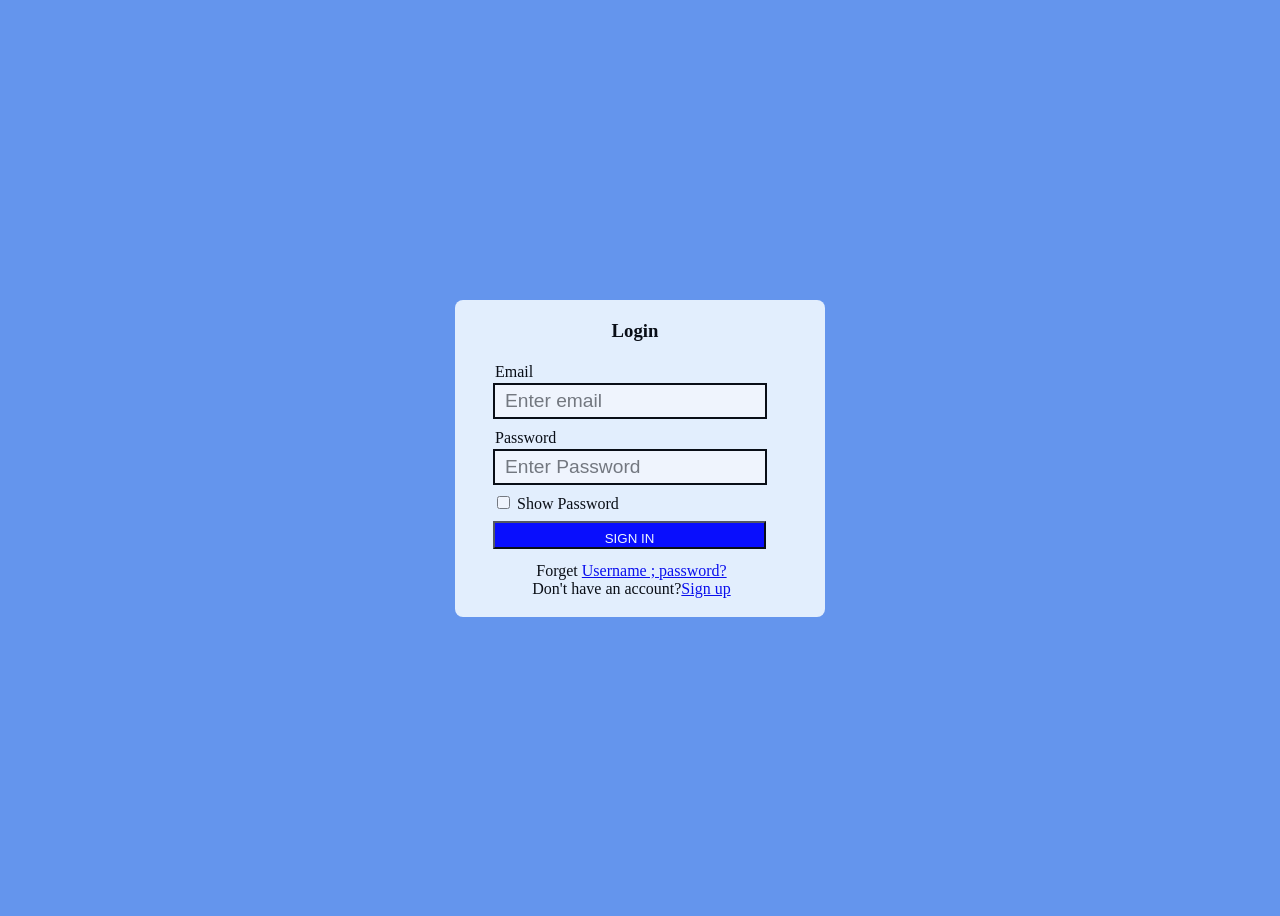
==== login.html @ 181df092 "login" ====
<!DOCTYPE html>
<html lang="en">
<head>
    <meta charset="UTF-8">
    <meta name="viewport" content="width=device-width, initial-scale=1.0">
    <title>Sign In</title>
    <link rel="stylesheet" href="style.css">
</head>
<body>

   
     <form autocomplete="off" class="form">
        
        <div class="signfrm" >
            <h3>Login</h3>
            
            <div class="label">
                <label for="email">Email</label>
                <input type="text" id="email" placeholder="Enter email">
            </div>
            <div class="label">
                <label for="pass">Password</label>
                <input type="password" id="pass" placeholder="Enter Password">
            </div>
            <div class="check">
                <input type="checkbox">
                <label>Show Password</label>
            </div>
            <div class="sign">
                <button>SIGN IN</button>
            </div>
            <div class="redirect">
                <label>Forget <a href="login.html">Username ; password?</a></label><br>
                <label>Don't have an account?<a href="index.html" target="_blank">Sign up</a></label>
            </div>
        </div>
    </form> 
    
  
    
<!--    
        <div class="container">
        <p class="para1">Lorem ipsum dolor sit dfdf sdfg sfd gsd gds g gd gd g sdfsdfgdd gdfgdgsdfg fdgsdgs gd  amet consectetur adipisicing elit. Fuga incidunt sequi repellendus beatae dicta voluptate sed, laboriosam culpa illo nemo iusto qui impedit labore eius accusamus dolor quis similique laborum?</p>
        <p class="para2">Lorem ipsum dolor sit amet consectetur adipisicing elit. Nostrum obcaecati impedit deserunt fugit consequuntur laborum dolorum incidunt. Harum minima cum maiores, laborum explicabo temporibus vero. Cupiditate maiores rerum quidem provident, quisquam molestias, animi doloremque amet, recusandae mollitia ullam accusantium hic magni repellat modi tempora dolore numquam cumque molestiae aliquid. Vitae?</p>
        <p class="para3">Lorem ipsum dolor sit amet consectetur adipisicing elit. Nostrum obcaecati impedit deserunt fugit consequuntur laborum dolorum incidunt. Harum minima cum maiores, laborum explicabo temporibus vero. Cupiditate maiores rerum quidem provident, quisquam molestias, animi doloremque amet, recusandae mollitia ullam accusantium hic magni repellat modi tempora dolore numquam cumque molestiae aliquid. Vitae?</p>
    </div> -->

<!-- <div class="container">
    <div class="box1"></div>
     <div class="box2"></div>
      <div class="box3"></div>
       <div class="box4"></div>
       </div> -->

<!--  


<div class="outerbox">
        <div class="box box7">1 </div>
                <div class="box box6">2</div>
        <div class="box box1">3</div>
        <div class="box box2">4</div>
        <div class="box box3">5</div>
        <div class="box box4">6</div>
        <div class="box box5">7</div>
     </div>
       <div class="container">
        <div class="para">
            <p>Lorem, ipsum dolor sit amet consectetur adipisicing elit. Quam inventore quibusdam consectetur porro dolores minima vitae saepe nemo molestiae eum adipisci fugiat enim, et qui necessitatibus minus eos sed consequatur!</p>
        </div>
        <p>Lorem, ipsum dolor sit amet consectetur adipisicing elit. Eius deserunt adipisci nemo, in nihil corporis veritatis consequuntur debitis facilis omnis aperiam accusamus, beatae, magni animi ad soluta. Ipsa, beatae eveniet?</p>

         
        <div class="para1">
            <p>Lorem ipsum dolor sit amet, consectetur adipisicing elit. Perspiciatis, aut sequi aliquam nihil numquam cupiditate reprehenderit eum ea dolorum amet distinctio impedit. Dignissimos iure deserunt ab inventore quod rerum eius?</p>
        </div>
        <div class="para">
            <p>Lorem ipsum dolor, sit amet consectetur adipisicing elit. At vero odio corporis! Nostrum ipsam ipsa facilis ea, impedit maiores voluptatem quas, quasi quidem tempore hic suscipit, voluptate iste temporibus cum?</p>
        </div>
        <div class="para">
            <p>Lorem ipsum dolor sit amet consectetur adipisicing elit. Distinctio molestias quas quibusdam asperiores neque. Ex quae ab illum quam alias totam natus eius illo officia nemo, cupiditate pariatur quibusdam neque.</p>
        </div>
        <div class="para">
            <p>Lorem ipsum, dolor sit amet consectetur adipisicing elit. Qui neque voluptatem ad blanditiis nam magni deserunt corrupti quidem iure autem saepe distinctio veritatis, aspernatur fugiat ea libero aliquam incidunt. Porro.</p>
        </div>
        <div class="para">
            <p>Lorem ipsum dolor sit, amet consectetur adipisicing elit. Adipisci quod animi quidem saepe, aliquid explicabo amet repellendus porro ad est ipsam quaerat odit quas id, alias nobis, ducimus voluptates quo.</p>
        </div>
        <div class="para">
            <p>Lorem ipsum, dolor sit amet consectetur adipisicing elit. Commodi saepe soluta pariatur sequi reprehenderit nam quas animi blanditiis, corrupti harum dignissimos molestiae error quibusdam id libero tempora magni. Voluptates, fuga!</p>
        </div>
        <div class="para">
            <p>Lorem ipsum dolor sit amet consectetur adipisicing elit. Ab doloremque, voluptatibus consequuntur error eius facilis sed maiores similique, at unde impedit! Placeat aliquam ex eaque iste dolorem vel labore aliquid.</p>
        </div>
        <div class="para">
            <p>Lorem ipsum dolor sit, amet consectetur adipisicing elit. Adipisci iste, beatae asperiores quod repudiandae, laudantium deleniti quo tempora repellat dignissimos delectus quos deserunt expedita quis, fugiat laboriosam vero assumenda omnis.</p>
        </div>
        <div class="para">
            <p>Lorem ipsum dolor, sit amet consectetur adipisicing elit. Eveniet dicta pariatur, accusantium rerum suscipit harum odio dignissimos a asperiores, ipsam quod laboriosam commodi doloribus, aliquid esse in perferendis ratione soluta!</p>
        </div>
       </div> -->



<!-- 
       <div class="layout">
        <div class="header">header</div>
        <div class="sidebar1">sidebar1</div>
        <div class="maincontent">maincontent</div>
        <div class="sidebar2">sidebar2</div>
        <div class="footer">footer</div>
       </div> -->

       <!-- <div class="square"></div> -->

       <!-- <div class="box"></div> -->
</body>
</html>
---- style.css ----
/* 
th{
    border-bottom: 2px solid;
    padding: 12px;
    margin: auto;
}


tr:nth-child(even){
    background-color: bisque;
}
td{
    border: 1px solid;
}



body{
    background:url("nature-mountain.jpg") ;
    background-size: cover;
   
}

.regform{
    width: 400px;
    margin:250px auto 250px;
    background-color: rgba(0,0,0,.5);
    color: white;
    padding: 10px 20px 30px;
    border-radius: 8px;
    font-size: 20px;

}

h3{
    text-align: center;
    color: orangered;
}

.textlabel input{
    width: 100%;
    font-size: 1.2em;
    box-shadow: 2px;
    border-color: aqua;
    border-radius: 8px;
    padding: 10px 10px;
    box-sizing: border-box;
    margin: 5px 10px 5px;
  

}
input:focus{
    background-color:forestgreen ;
}

input::after{
    background-color: red;
}

.btn{
    text-align: center;
}
button{
    background-color: dodgerblue;
    font-size: 20px;
    margin-top: 20px;
    padding: 15px 15px;
    width: 150px;
    border-radius: 8px;
    border: 1px solid #406077;
    box-shadow: 2px;
}
.radio input{
    accent-color: #83c85f;
    transform:scale(1.5)
  
} */


h3{
    text-align: center;
    width: 300px;
}



body{
    background-color: cornflowerblue;
}
.form{
    display: flex;
    justify-content: center;
    align-items: center;
    height: 100vh;
    
}
.babu{
   
    border-radius: 50%;


   
}

.signfrm{
    
    background-size: cover;
    background-position: 30px;
    opacity: 0.9;
    border-radius: 8px;
    width: 330px ;
    height: 300px;
    background-color: aliceblue;
    padding: 2px 10px 15px 30px;
  

}
.label label{
    display: block;
    padding: 2px;
}
div{
    margin: 8px;
}

.label input{
    width: 250px;
    font-size: 1.2em;
    border: 2px solid  ;
    box-shadow: 2px;
    padding: 5px 10px;

}

input:focus{
    background-color: rgb(214, 126, 126);
}

.redirect{
    width: 273px;
    padding:5px 20px 5px 2px;
    text-align: center;
}

.redirect label{
    margin-top: 25px;
}

button{
    color: white;
    width: 273px;
    background-color: blue;
    padding-top:8px;

 
       
} 
/* 
.bluebox{
    background-color: cornflowerblue;
    width: 300px;
    height: 300px;
    
}
.greenbox{
    background-color: green;
    width: 100px;
    height: 100px;

   

} */

/* .para1{
    background-color: aqua;
}
.para2{
    background-color: rgb(150, 40, 240);
}
.para3{
    background-color: rgba(191, 231, 46,0.8);
}

@media (min-width:801px){
    .container p{
        width: 30%;
        float: left;
        padding: 10px;
    }
} */

/* .container{
    background-color: gray;
    min-height: 400px;
    display: flex;
    justify-content: center;
    align-items: center;
   
}
div div{
    height: 200px;
    width: 150px;
    border: 2px solid white;
    background:linear-gradient(180deg ,blue,green ,yellow)
    

}
.box2{
 
    
}
.box3{
  
    
} */

/* body{
    background-color: rgb(233, 175, 89);
    
}

.container{
    display: grid;
    grid-template-columns: repeat(auto-fill,minmax(200px,1fr));
    grid-template-rows:1fr 2fr 1fr;
    gap: 20px;
}

.para{
    background-color: rgb(109, 109, 224);
    padding: 1rem;
   
}

.outerbox{
    display: grid;
    grid-template-columns:repeat(3,1fr);
    grid-template-rows: 100px 200px 100px;
    gap: 20px;
    margin: 20px;
    align-items: stretch;
   

}
.box{
    background-color: aqua;
    color: white;
    font-size: 2rem;
    display: grid;
    justify-content: center;
    align-items: center; 
   
  

} */
/* 
.layout{
    display: grid;
    grid-template-columns:repeat(5,1fr);
    grid-template-areas: 
    "h h h h h"
    "sb1 m m m sb2"
    "f f f f f";
   grid-template-rows: 10vh 80vh 10vh;
}

.layout div{
    
   display: grid;
   justify-content: center;
   align-items: center;

}

.header{
    grid-area: h;
    

}
.sidebar1{
    grid-area: sb1;
}

.maincontent{
grid-area: m;
}

.sidebar2{
    grid-area: sb2;

}
.footer{
    grid-area: f;
    
} */

/* 
.square{
 width: 300px;
 height: 300px;
 background-color: aqua;
 /* transition-duration: 3s;
 transition-property: all;
 transition-timing-function: cubic-bezier(1, 0.65, 0.46, 0.66);
 transition-delay: 5s; 
}


 .square:hover{
    /* background-color: blueviolet; 
    width: 600px;
     transform:  translate(20px); 
}

.box{
    width: 100px;
    height: 100px;
    border-radius: 50%;
    background-color: brown;
    animation-name: circle;
    animation-duration: 3s;   
    animation-fill-mode: forwards;    
    animation-iteration-count:2;
    position: relative;
}

@keyframes circle{
    50%{
        background-color: darkmagenta;
           
        left: 0px;
        top: 0px;
    }
    100%{
        background-color: blue;
        width: 300px;
        height: 300px; 
        left:600px;
        top: 600px;
    }  
}  */
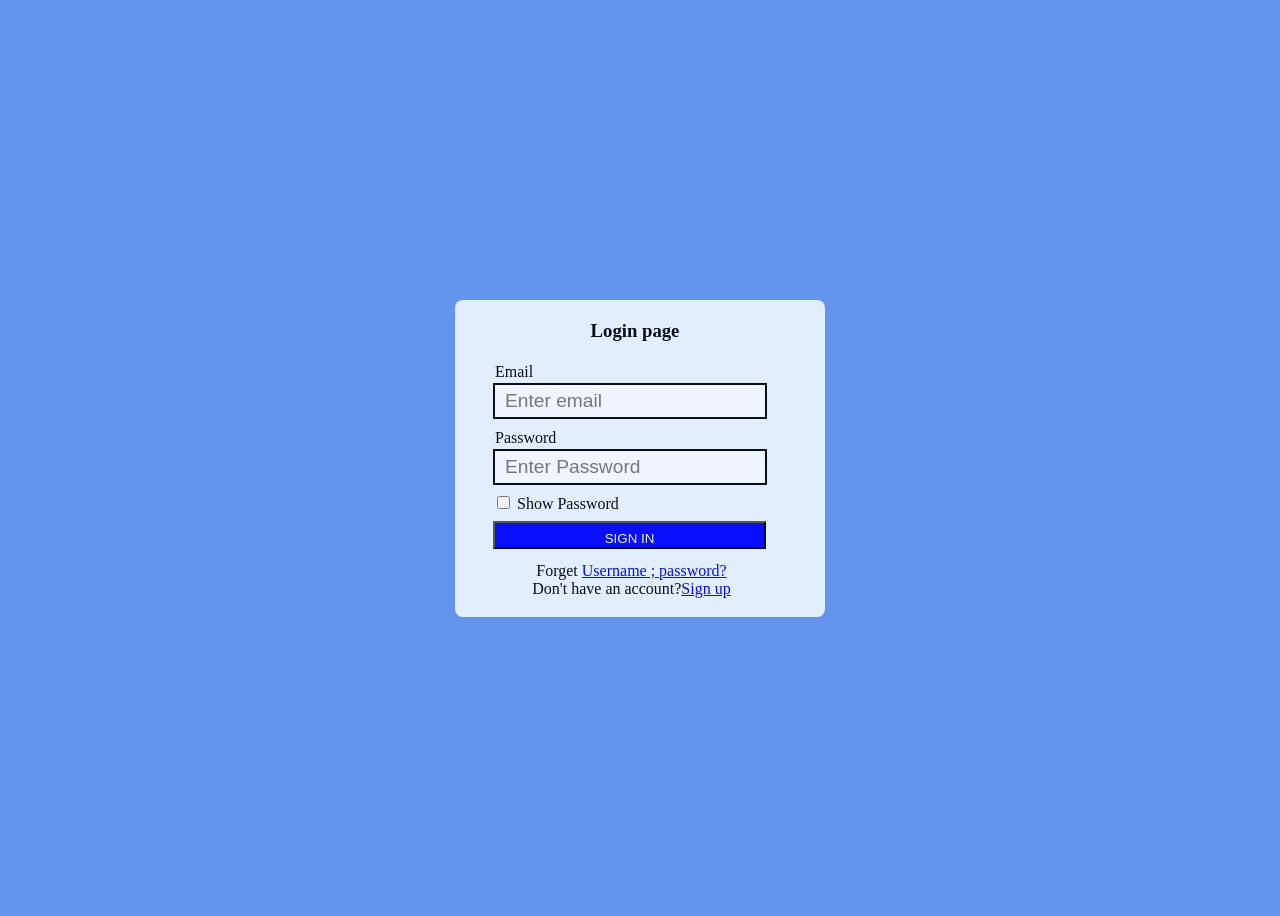
==== commit f06c8da4: "heading change" ====
--- a/login.html
+++ b/login.html
@@ -12,7 +12,7 @@
      <form autocomplete="off" class="form">
         
         <div class="signfrm" >
-            <h3>Login</h3>
+            <h3>Login page</h3>
             
             <div class="label">
                 <label for="email">Email</label>
